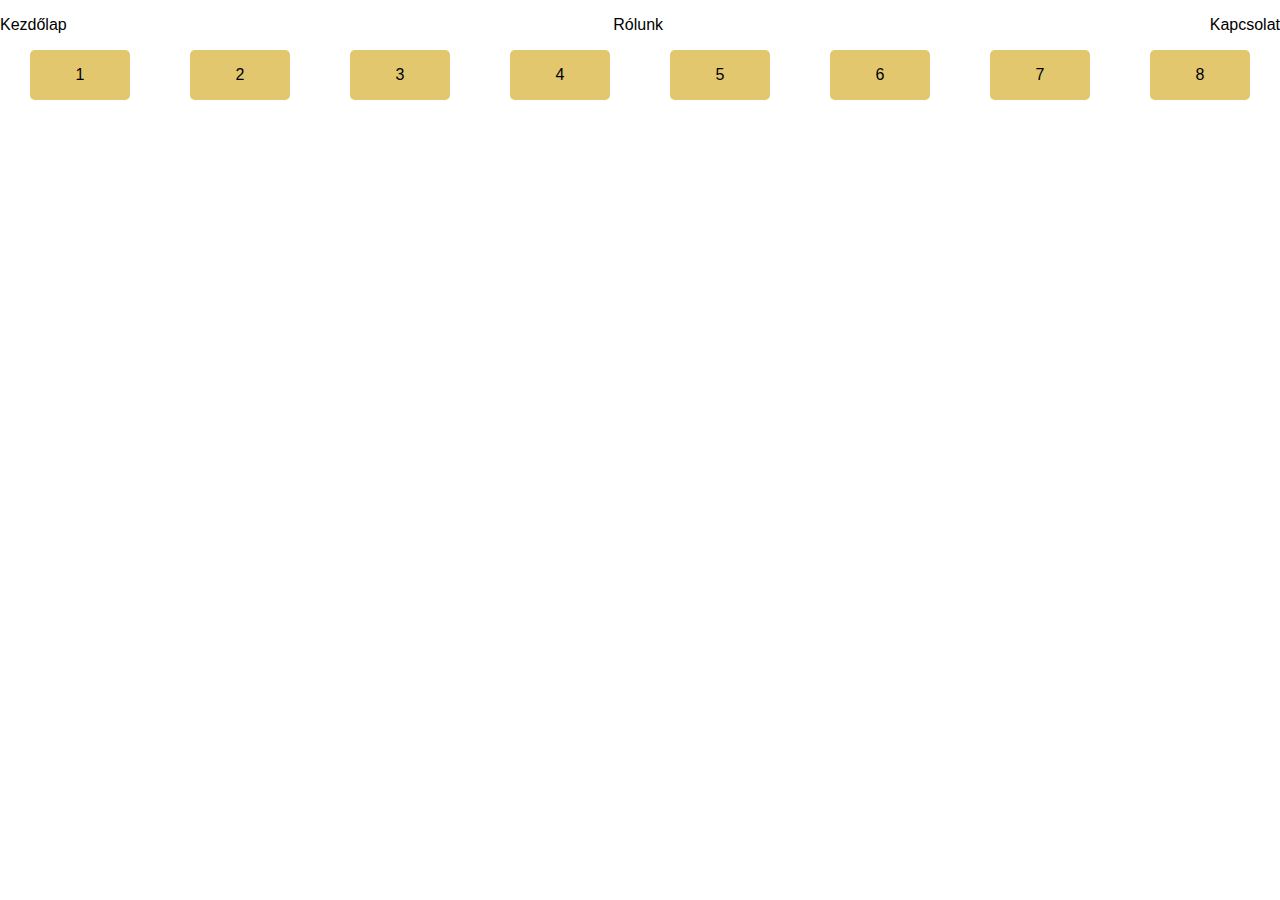
==== Feladat/index.html @ 1796795c "." ====
<!DOCTYPE html>
<html lang="hu">
<head>
    <meta charset="UTF-8">
    <meta name="viewport" content="width=device-width, initial-scale=1.0">
    <title>Kártyák</title>
    <link rel="stylesheet" href="styles.css">
</head>
<body>
    <nav><p>Kezdőlap</p> <p>Rólunk</p> <p>Kapcsolat</p></nav>
    <div class="container">
        <div class="card"><p>1</p></div>
        <div class="card"><p>2</p></div>
        <div class="card"><p>3</p></div>
        <div class="card"><p>4</p></div>
        <div class="card"><p>5</p></div>
        <div class="card"><p>6</p></div>
        <div class="card"><p>7</p></div>
        <div class="card"><p>8</p></div>
   
    </div>
</body>
</html>
---- Feladat/styles.css ----
body{
background-color: rgb(255, 255, 255);
margin: 0;
padding: 0;
font-family: Arial, sans-serif;
/* display: flex; */
}

nav{

    display: flex;
    flex-direction: row;
    justify-content: space-between;
    text-align: left;

}

nav:p:hover{
    color: blue;
}


.container{
    display: flex;
    justify-content: space-around;
    flex-direction: row;
}



card:p:hover{
    font-size: 18px
}

.card{

    text-align: center;
    width: 100px;
    background-color: rgb(226, 199, 110);
    border-radius: 5px;
}
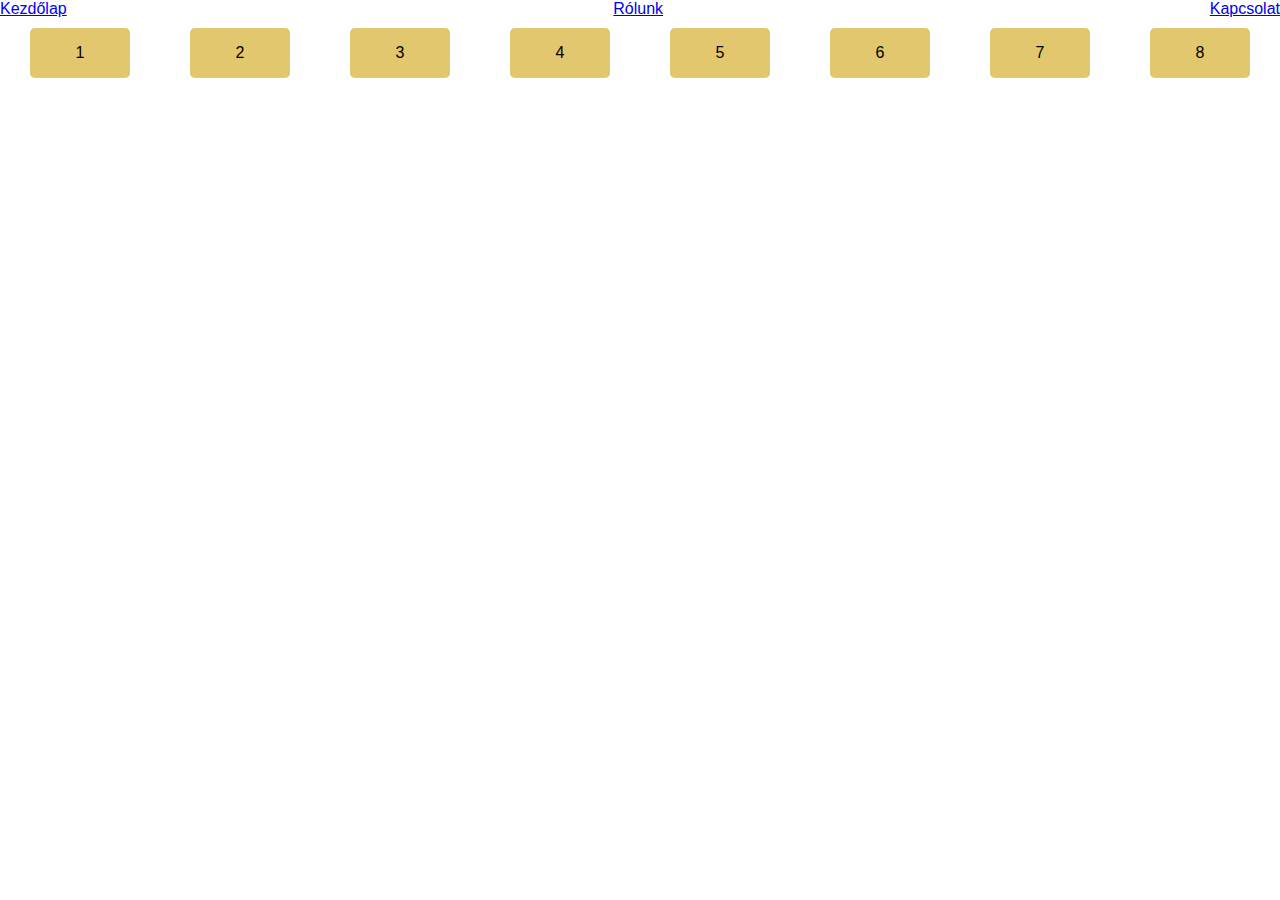
==== commit a2bdb7bd: "." ====
--- a/Feladat/index.html
+++ b/Feladat/index.html
@@ -7,7 +7,12 @@
     <link rel="stylesheet" href="styles.css">
 </head>
 <body>
-    <nav><p>Kezdőlap</p> <p>Rólunk</p> <p>Kapcsolat</p></nav>
+    <nav>
+        <a href="index.html">Kezdőlap</a>
+        <a href="index.html">Rólunk</a>
+        <a href="index.html">Kapcsolat</a>
+
+    </nav>
     <div class="container">
         <div class="card"><p>1</p></div>
         <div class="card"><p>2</p></div>
--- a/Feladat/styles.css
+++ b/Feladat/styles.css
@@ -7,7 +7,7 @@
 }
 
 nav{
-
+margin-bottom: 10px;
     display: flex;
     flex-direction: row;
     justify-content: space-between;
@@ -15,27 +15,31 @@
 
 }
 
-nav:p:hover{
-    color: blue;
-}
 
 
 .container{
     display: flex;
+    flex-wrap: wrap;
     justify-content: space-around;
     flex-direction: row;
 }
 
 
 
-card:p:hover{
-    font-size: 18px
+
+nav a:hover{
+    color: blue;
+}
+
+.container:hover{
+    size: 10px;
 }
 
 .card{
-
+    
     text-align: center;
     width: 100px;
     background-color: rgb(226, 199, 110);
     border-radius: 5px;
+
 }